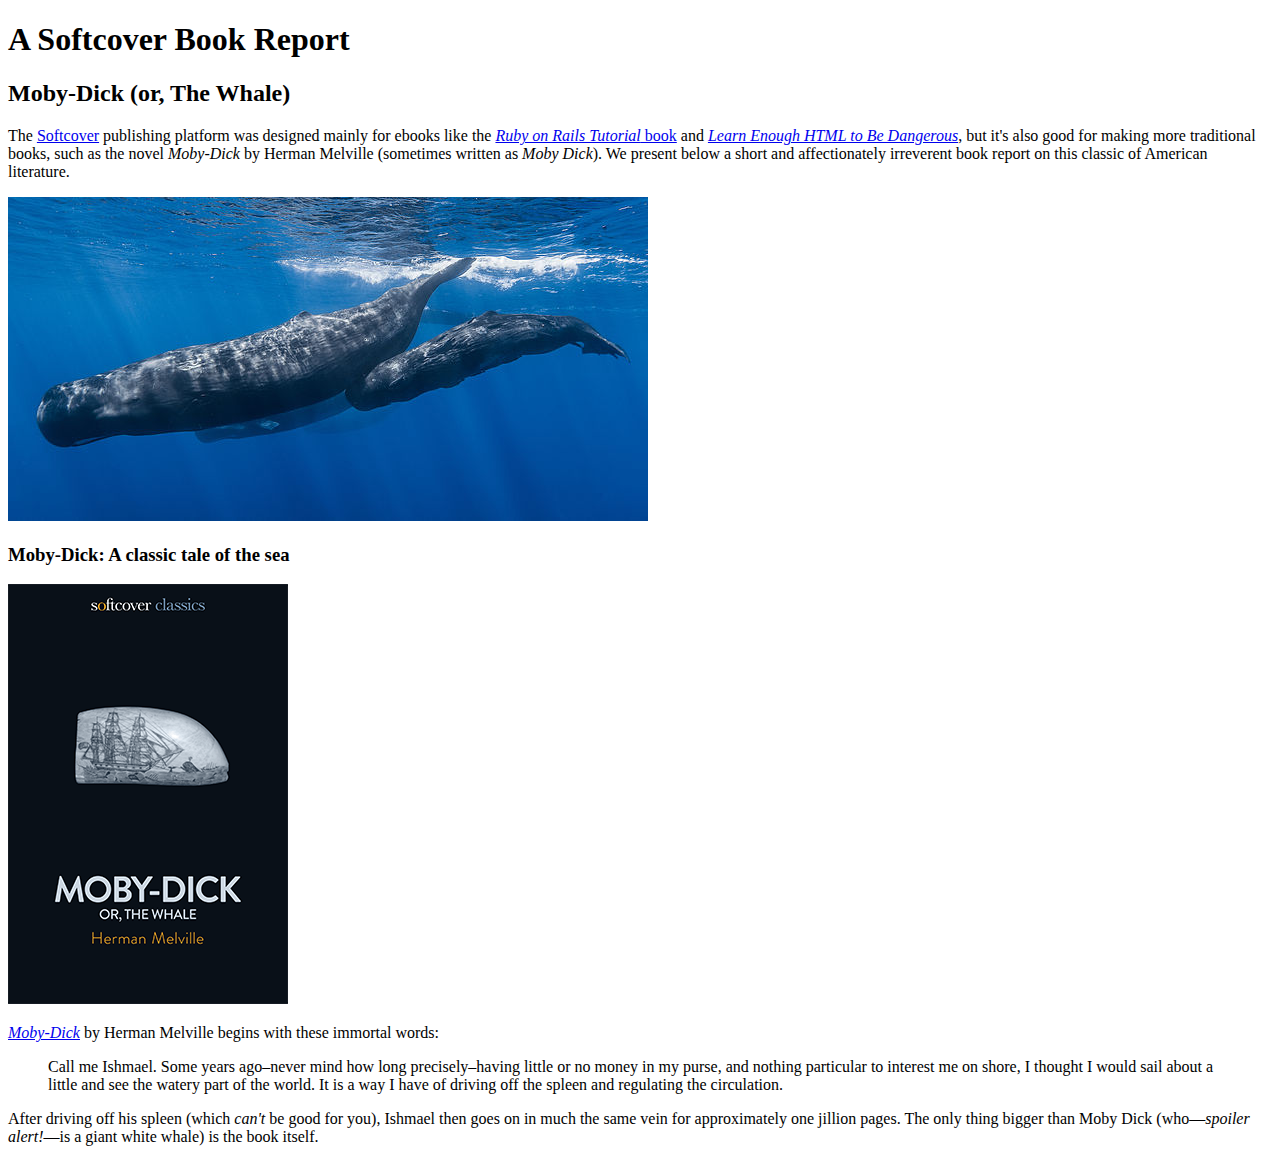
==== moby_dick.html @ 8d124999 "Declare language of html files" ====
<!DOCTYPE html>
<html lang="en">
  <head>
    <title>Moby Dick</title>
    <meta charset="utf-8">
  </head>
  <body>

    <!-- much here to be styled, will do so in last section -->
    <header>
      <h1>A Softcover Book Report</h1>
      <h2>Moby-Dick (or, The Whale)</h2>
    </header>

    <div>
      <p>
        The <a href="https://www.softcover.io/">Softcover</a> publishing platform
        was designed mainly for ebooks like the
        <a href="https://railstutorial.org/book"><em>Ruby on Rails Tutorial</em>
        book</a> and <a href="https://learnenough.com/html"><em>Learn Enough
        HTML to Be Dangerous</em></a>, but it's also good for making more
        traditional books, such as the novel <em>Moby-Dick</em> by Herman
        Melville (sometimes written as <em>Moby Dick</em>). We present below a
        short and affectionately irreverent book report on this classic of
        American literature.
      </p>
    </div>

    <a href="https://commons.wikimedia.org/wiki/File:Sperm_whale_pod.jpg">
      <img src="images/sperm_whales.jpg">
    </a>

    <div>

      <h3>Moby-Dick: A classic tale of the sea</h3>

      <a href="https://www.softcover.io/read/6070fb03/moby-dick"
         target="_blank" rel="noopener">
        <img src="images/moby_dick.png" alt="Moby Dick">
      </a>

      <p>
        <a href="https://www.softcover.io/read/6070fb03/moby-dick"
           target="_blank" rel="noopener">
          <em>Moby-Dick</em></a>
          by Herman Melville begins with these immortal words:
      </p>

      <blockquote>
        <p>
          <span>Call me Ishmael.</span> Some years ago–never mind how long
          precisely–having little or no money in my purse, and nothing
          particular to interest me on shore, I thought I would sail about a
          little and see the watery part of the world. It is a way I have of
          driving off the spleen and regulating the circulation.
        </p>
      </blockquote>

      <p>
        After driving off his spleen (which <em>can't</em> be good for you),
        Ishmael then goes on in much the same vein for approximately one
        jillion pages. The only thing bigger than Moby Dick (who—<em>spoiler
        alert!</em>—is a giant white whale) is the book itself.
      </p>
    </div>
  </body>
</html>
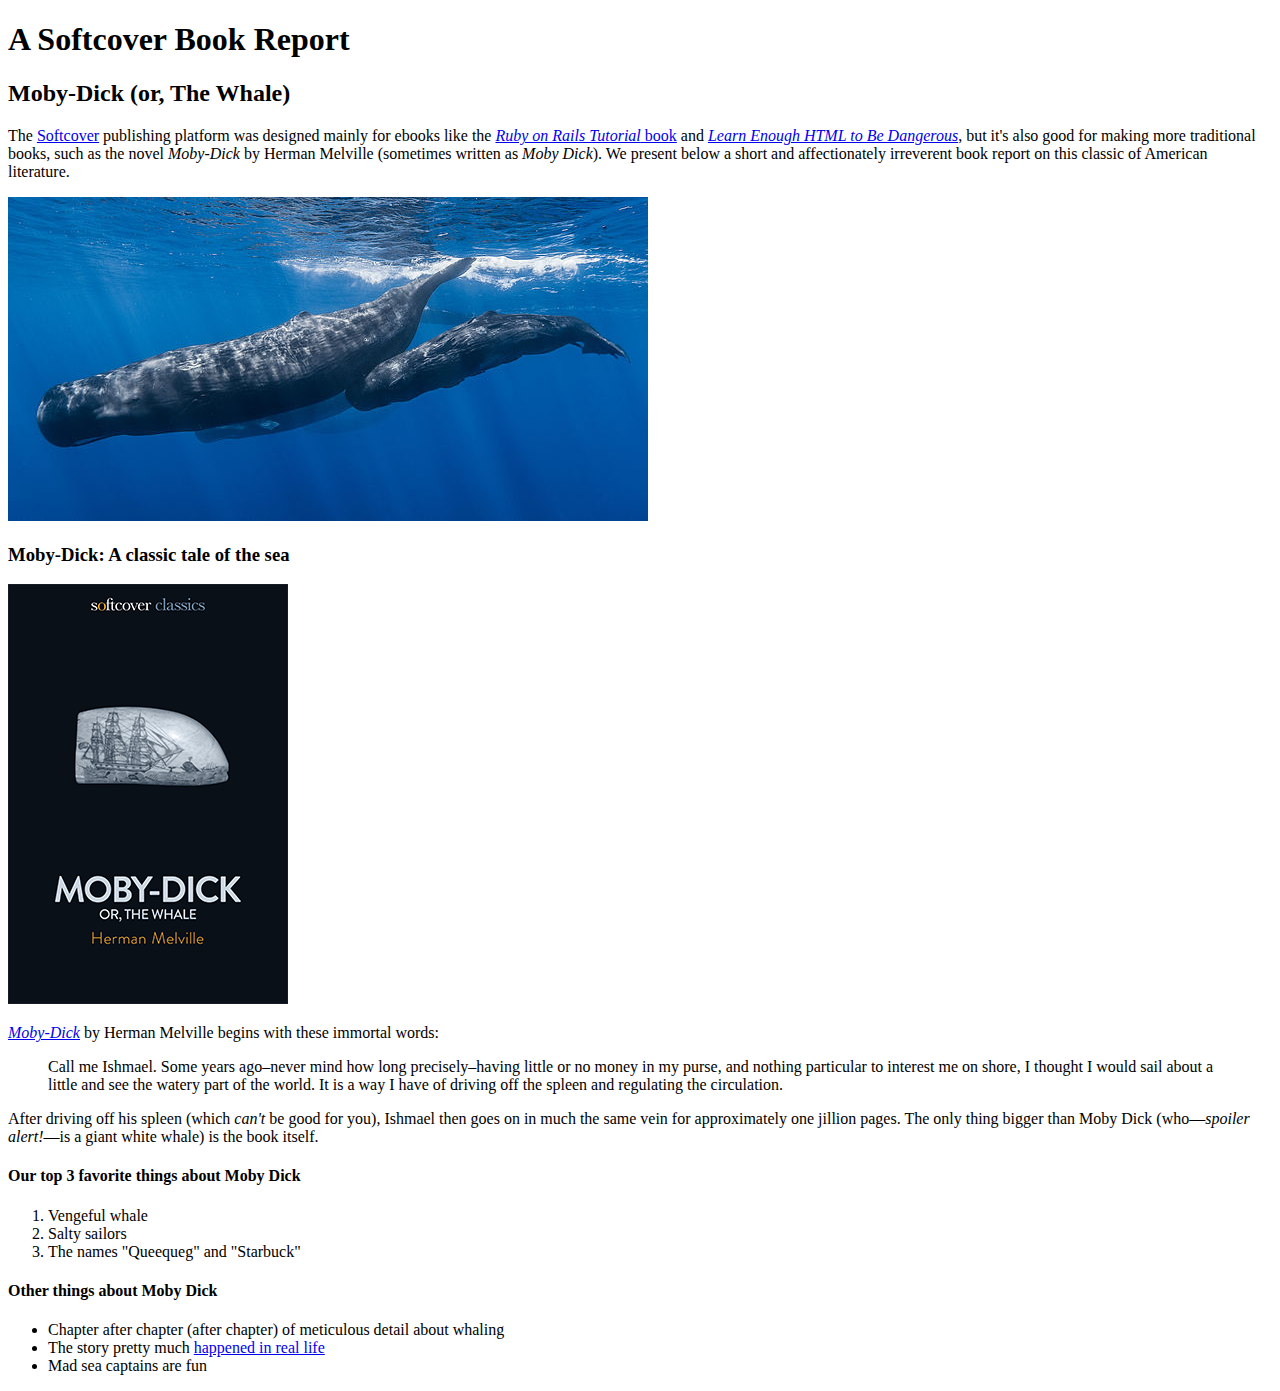
==== commit 8c64e416: "Add lists about Moby Dick" ====
--- a/moby_dick.html
+++ b/moby_dick.html
@@ -27,7 +27,7 @@
     </div>
 
     <a href="https://commons.wikimedia.org/wiki/File:Sperm_whale_pod.jpg">
-      <img src="images/sperm_whales.jpg">
+      <img src="images/sperm_whales.jpg" alt="Two sperm whales">
     </a>
 
     <div>
@@ -62,6 +62,29 @@
         jillion pages. The only thing bigger than Moby Dick (who—<em>spoiler
         alert!</em>—is a giant white whale) is the book itself.
       </p>
+
+      <h4>Our top 3 favorite things about Moby Dick</h4>
+
+      <ol>
+        <li>Vengeful whale</li>
+        <li>Salty sailors</li>
+        <li>The names "Queequeg" and "Starbuck"</li>
+      </ol>
+
+      <h4>Other things about Moby Dick</h4>
+
+      <ul>
+        <li>
+          Chapter after chapter (after chapter) of meticulous detail about whaling
+        </li>
+        <li>
+          The story pretty much
+          <a href="https://en.wikipedia.org/wiki/Essex_(whaleship)"
+          target="_blank" rel="noopener">happened in real life</a>
+        </li>
+        <li>Mad sea captains are fun</li>
+      </ul>
+
     </div>
   </body>
 </html>
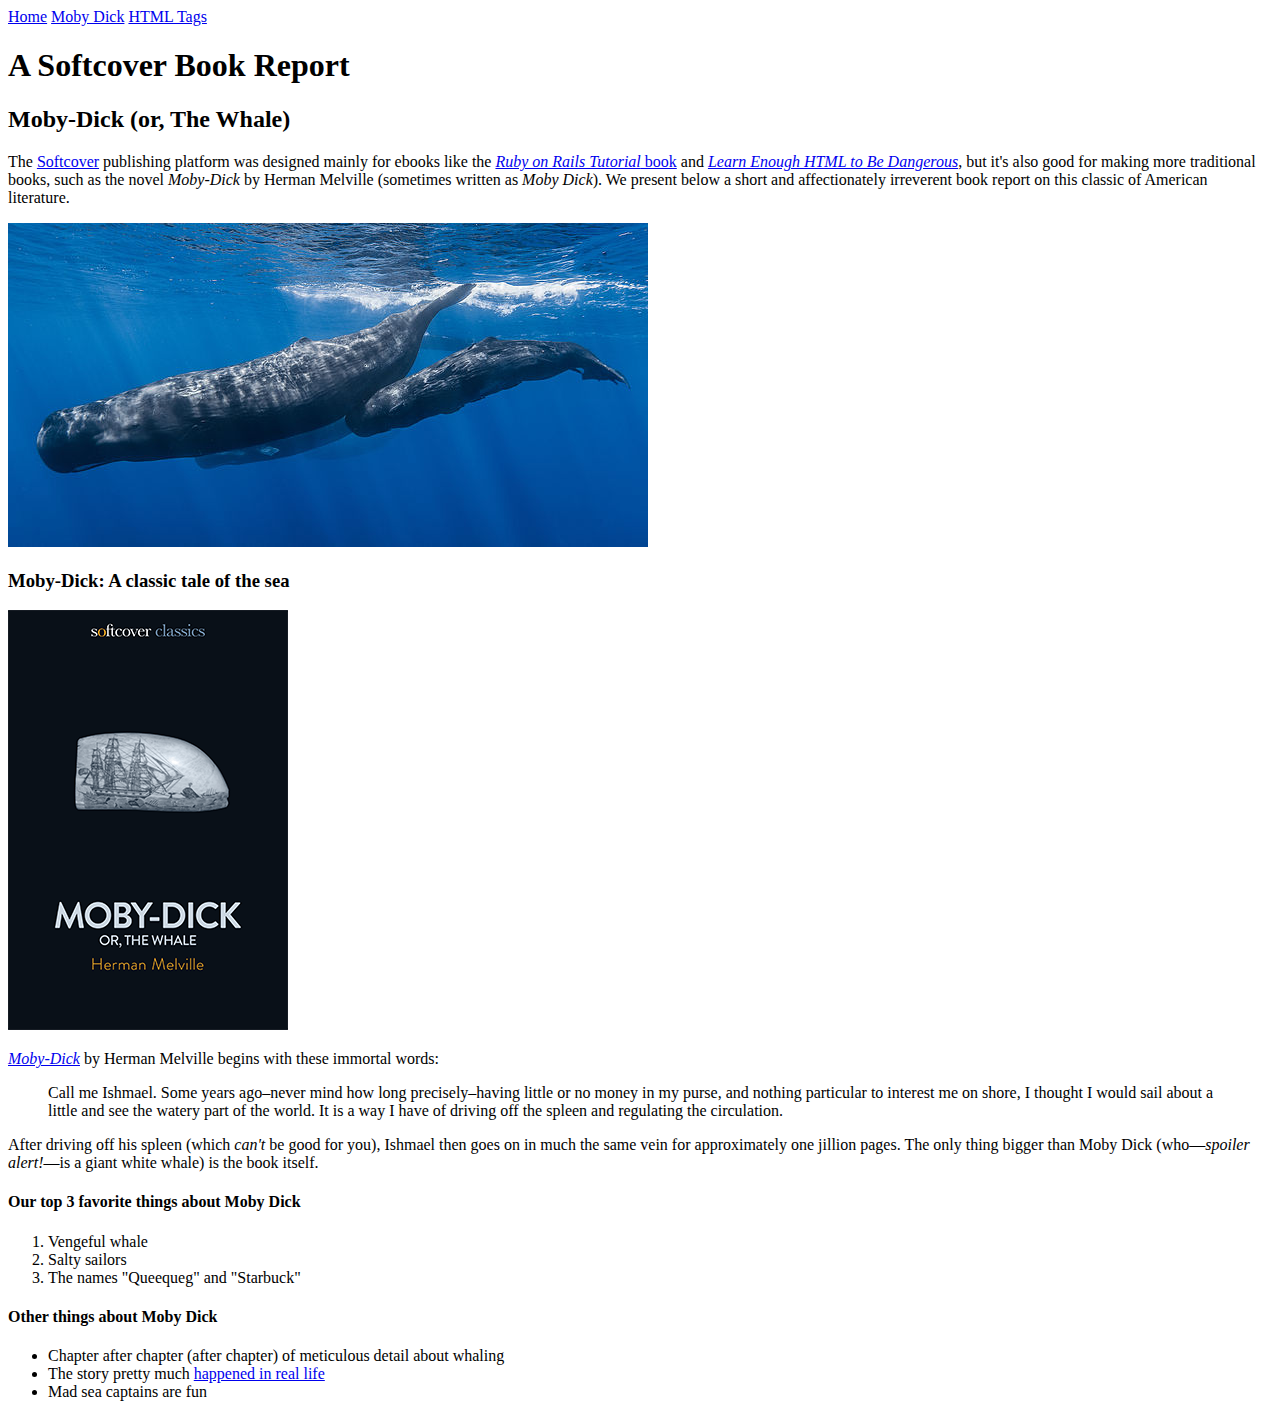
==== commit bbc3e506: "Add menu to all pages" ====
--- a/moby_dick.html
+++ b/moby_dick.html
@@ -5,6 +5,12 @@
     <meta charset="utf-8">
   </head>
   <body>
+    
+    <div>
+      <a href="index.html">Home</a>
+      <a href="moby_dick.html">Moby Dick</a>
+      <a href="tags.html">HTML Tags</a>
+    </div>
 
     <!-- much here to be styled, will do so in last section -->
     <header>
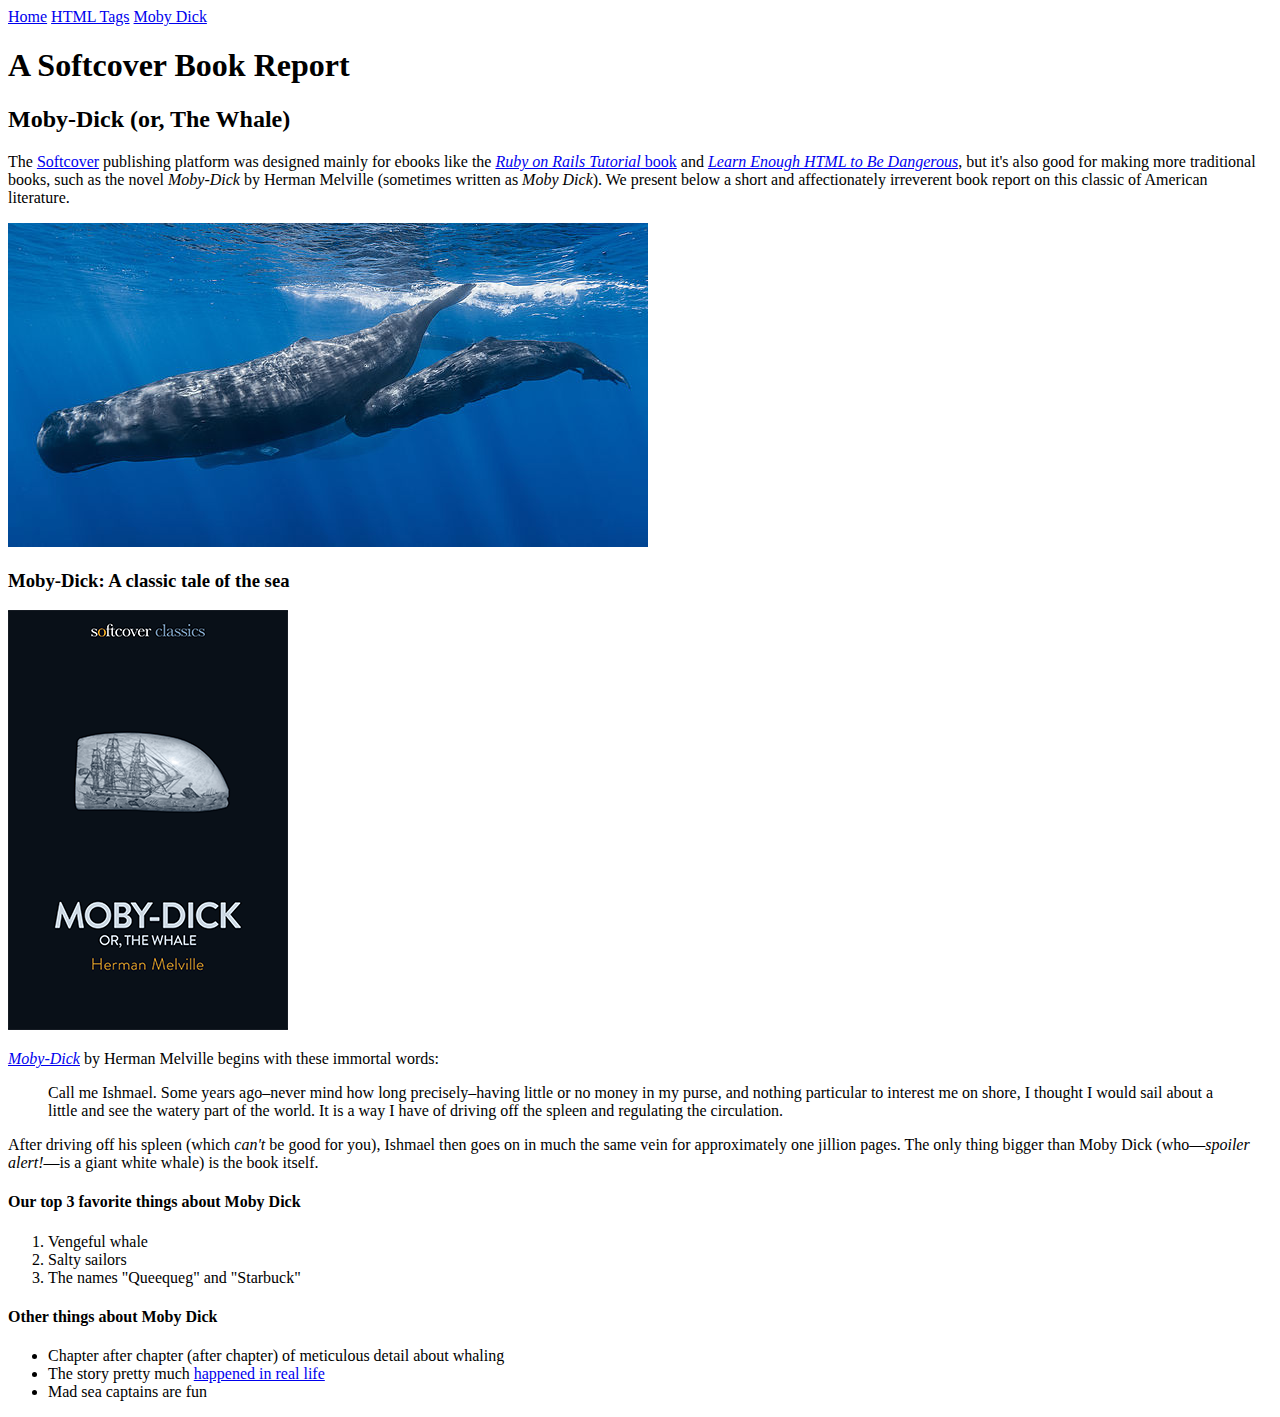
==== commit 40fff6ed: "Change order of links on menus" ====
--- a/moby_dick.html
+++ b/moby_dick.html
@@ -5,11 +5,11 @@
     <meta charset="utf-8">
   </head>
   <body>
-    
+
     <div>
       <a href="index.html">Home</a>
+      <a href="tags.html">HTML Tags</a>
       <a href="moby_dick.html">Moby Dick</a>
-      <a href="tags.html">HTML Tags</a>
     </div>
 
     <!-- much here to be styled, will do so in last section -->
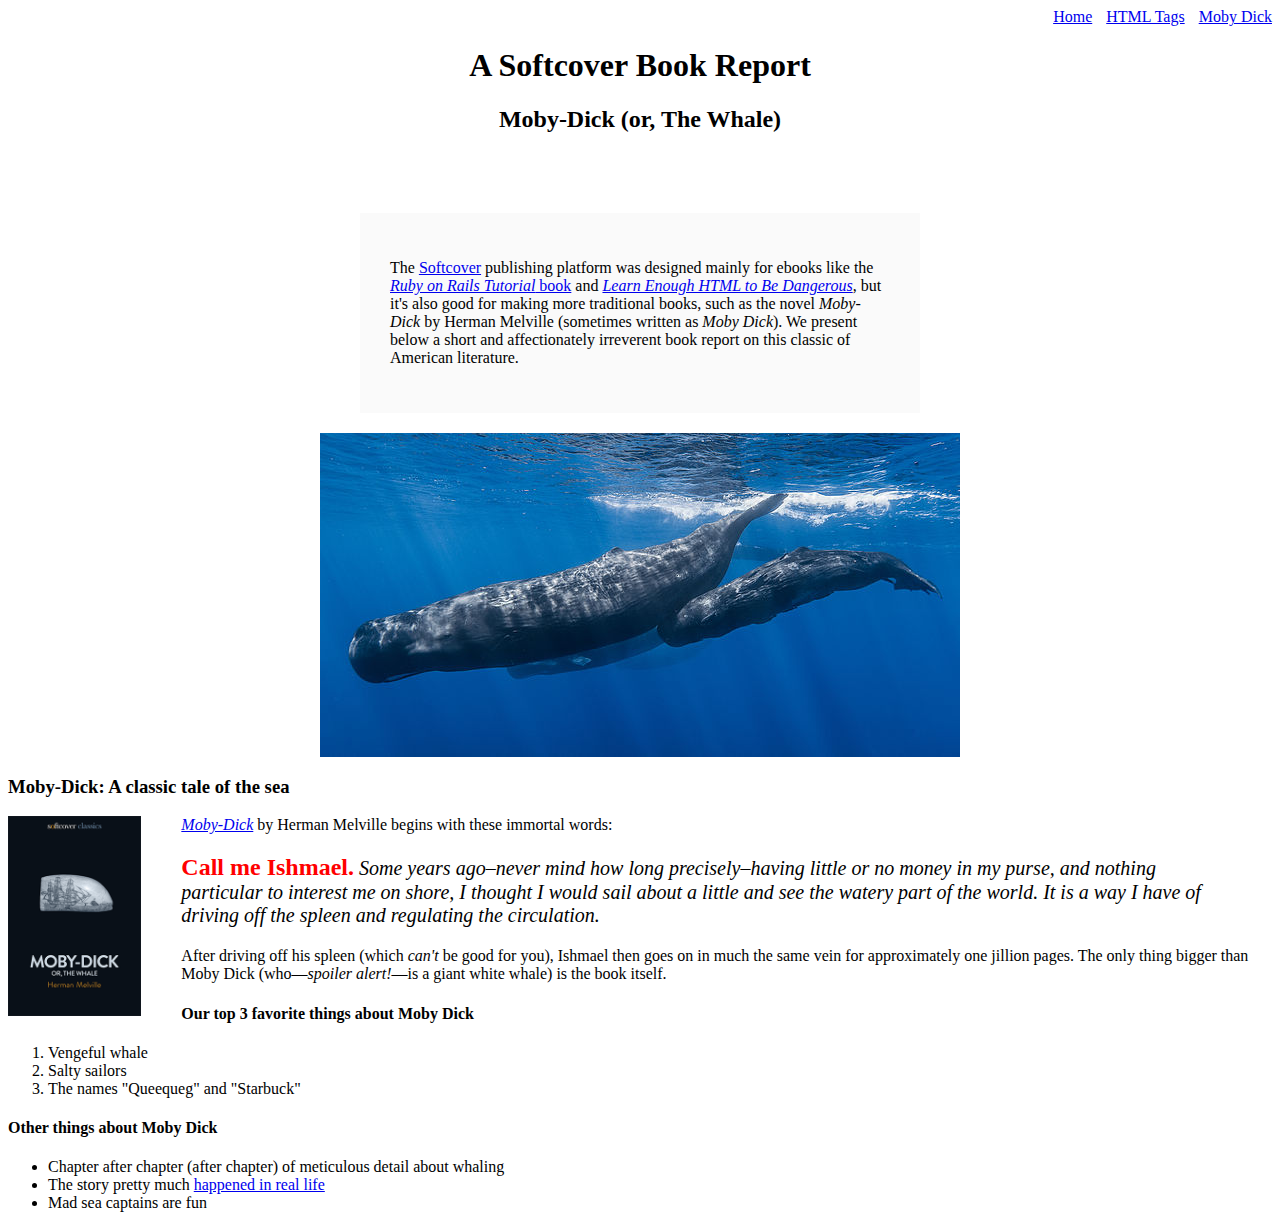
==== commit a4e7d95c: "Add styling" ====
--- a/moby_dick.html
+++ b/moby_dick.html
@@ -6,19 +6,20 @@
   </head>
   <body>
 
-    <div>
+    <div style="text-align: right;">
       <a href="index.html">Home</a>
-      <a href="tags.html">HTML Tags</a>
-      <a href="moby_dick.html">Moby Dick</a>
+      <a href="tags.html" style="margin: 0 0 0 10px;">HTML Tags</a>
+      <a href="moby_dick.html" style="margin: 0 0 0 10px;">Moby Dick</a>
     </div>
 
     <!-- much here to be styled, will do so in last section -->
-    <header>
-      <h1>A Softcover Book Report</h1>
-      <h2>Moby-Dick (or, The Whale)</h2>
+    <header style="text-align: center; margin: 0 0 80px;">
+      <h1 style="text-align: center;">A Softcover Book Report</h1>
+      <h2 style="text-align: center;">Moby-Dick (or, The Whale)</h2>
     </header>
 
-    <div>
+    <div style="width: 500px; margin: 20px auto; padding: 30px;
+    background-color: #fafafa;">
       <p>
         The <a href="https://www.softcover.io/">Softcover</a> publishing platform
         was designed mainly for ebooks like the
@@ -33,7 +34,8 @@
     </div>
 
     <a href="https://commons.wikimedia.org/wiki/File:Sperm_whale_pod.jpg">
-      <img src="images/sperm_whales.jpg" alt="Two sperm whales">
+      <img src="images/sperm_whales.jpg" alt="Two sperm whales"
+      style="display: block; margin: 0 auto;">
     </a>
 
     <div>
@@ -42,7 +44,8 @@
 
       <a href="https://www.softcover.io/read/6070fb03/moby-dick"
          target="_blank" rel="noopener">
-        <img src="images/moby_dick.png" alt="Moby Dick">
+        <img src="images/moby_dick.png" alt="Moby Dick" height="200px"
+        style="float: left; margin: 0 40px 0 0;">
       </a>
 
       <p>
@@ -52,10 +55,11 @@
           by Herman Melville begins with these immortal words:
       </p>
 
-      <blockquote>
+      <blockquote style="font-style: italic; font-size: 20px;">
         <p>
-          <span>Call me Ishmael.</span> Some years ago–never mind how long
-          precisely–having little or no money in my purse, and nothing
+          <span style="font-style: normal; font-size: 24px; font-weight: bold;
+          color: #ff0000;">Call me Ishmael.</span> Some years ago–never mind how
+          long precisely–having little or no money in my purse, and nothing
           particular to interest me on shore, I thought I would sail about a
           little and see the watery part of the world. It is a way I have of
           driving off the spleen and regulating the circulation.
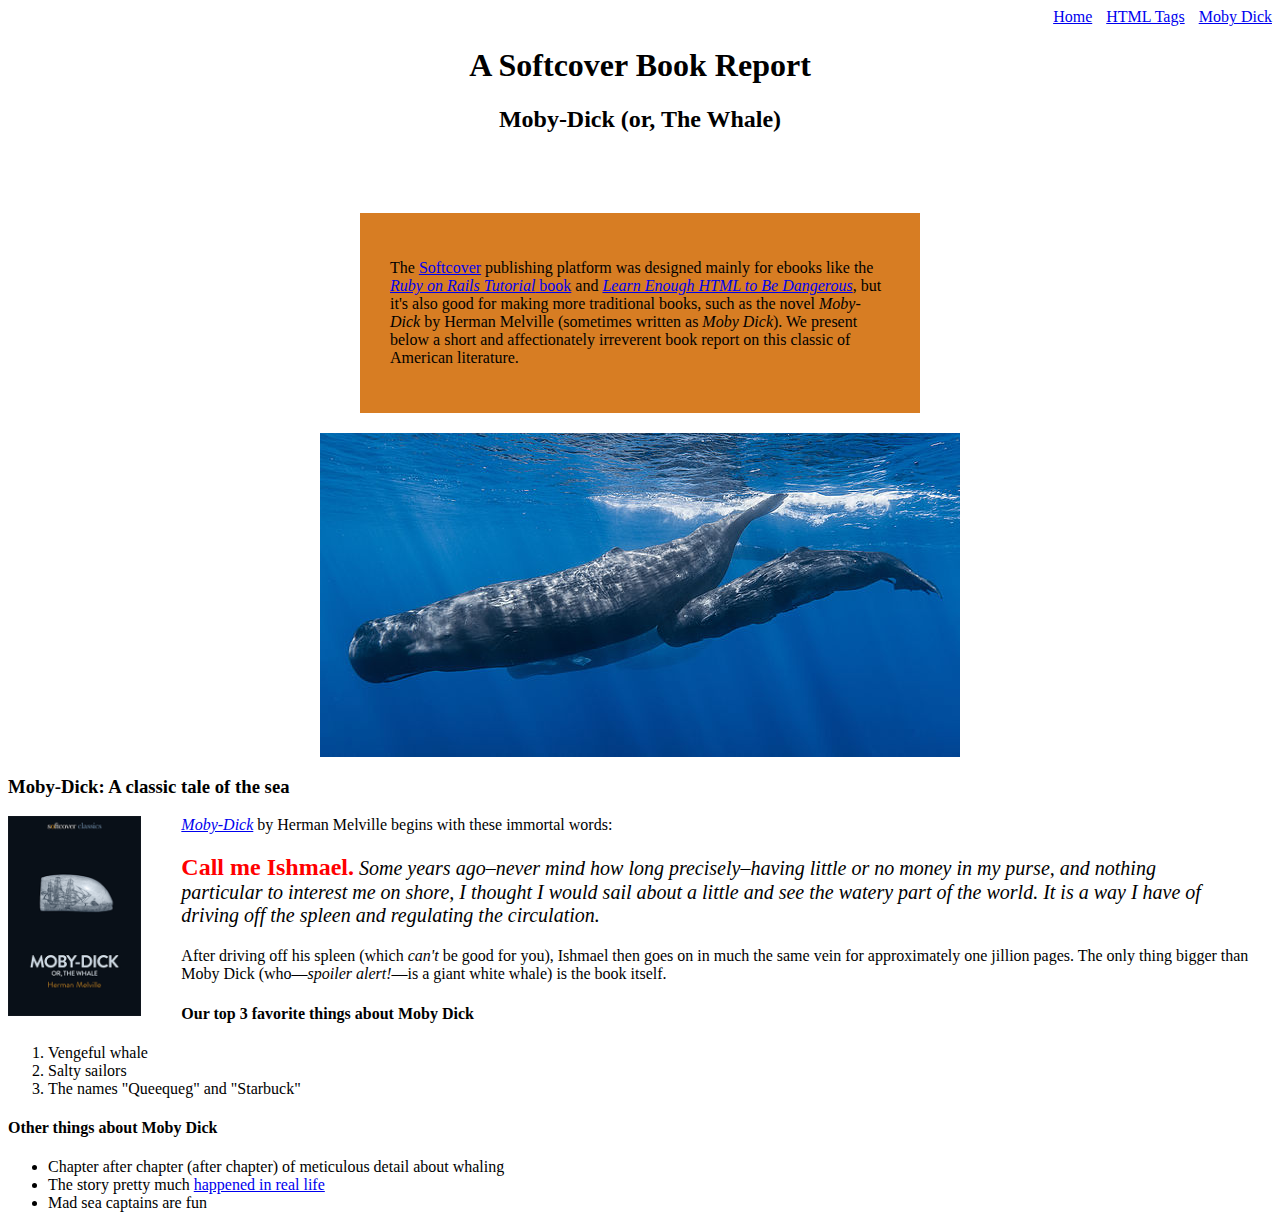
==== commit 478b0cde: "Do more style refactoring" ====
--- a/moby_dick.html
+++ b/moby_dick.html
@@ -3,23 +3,23 @@
   <head>
     <title>Moby Dick</title>
     <meta charset="utf-8">
+    <link rel="stylesheet" href="css/main.css">
   </head>
   <body>
 
-    <div style="text-align: right;">
+    <div id="main-nav" class="nav-menu">
       <a href="index.html">Home</a>
-      <a href="tags.html" style="margin: 0 0 0 10px;">HTML Tags</a>
-      <a href="moby_dick.html" style="margin: 0 0 0 10px;">Moby Dick</a>
+      <a href="tags.html" class="nav-spacing">HTML Tags</a>
+      <a href="moby_dick.html" class="nav-spacing">Moby Dick</a>
     </div>
 
     <!-- much here to be styled, will do so in last section -->
-    <header style="text-align: center; margin: 0 0 80px;">
-      <h1 style="text-align: center;">A Softcover Book Report</h1>
-      <h2 style="text-align: center;">Moby-Dick (or, The Whale)</h2>
+    <header>
+      <h1 class="center-heading">A Softcover Book Report</h1>
+      <h2 class="center-heading">Moby-Dick (or, The Whale)</h2>
     </header>
 
-    <div style="width: 500px; margin: 20px auto; padding: 30px;
-    background-color: #fafafa;">
+    <div class="about-softcover">
       <p>
         The <a href="https://www.softcover.io/">Softcover</a> publishing platform
         was designed mainly for ebooks like the
@@ -35,7 +35,7 @@
 
     <a href="https://commons.wikimedia.org/wiki/File:Sperm_whale_pod.jpg">
       <img src="images/sperm_whales.jpg" alt="Two sperm whales"
-      style="display: block; margin: 0 auto;">
+      class="sperm-whale">
     </a>
 
     <div>
@@ -45,7 +45,7 @@
       <a href="https://www.softcover.io/read/6070fb03/moby-dick"
          target="_blank" rel="noopener">
         <img src="images/moby_dick.png" alt="Moby Dick" height="200px"
-        style="float: left; margin: 0 40px 0 0;">
+        class="moby-cover">
       </a>
 
       <p>
@@ -55,10 +55,9 @@
           by Herman Melville begins with these immortal words:
       </p>
 
-      <blockquote style="font-style: italic; font-size: 20px;">
+      <blockquote>
         <p>
-          <span style="font-style: normal; font-size: 24px; font-weight: bold;
-          color: #ff0000;">Call me Ishmael.</span> Some years ago–never mind how
+          <span class="blockquote-start">Call me Ishmael.</span> Some years ago–never mind how
           long precisely–having little or no money in my purse, and nothing
           particular to interest me on shore, I thought I would sail about a
           little and see the watery part of the world. It is a way I have of
--- a/css/main.css
+++ b/css/main.css
@@ -0,0 +1,59 @@
+.nav-menu
+{
+  text-align: right;
+}
+
+.nav-spacing
+{
+  margin: 0 0 0 10px;
+}
+
+.image-link
+{
+  text-decoration: none;
+}
+
+header
+{
+  text-align: center;
+  margin: 0 0 80px;
+}
+
+.center-heading
+{
+  text-align: center;
+}
+
+.about-softcover
+{
+  width: 500px;
+  margin: 20px auto;
+  padding: 30px;
+  background-color: #d77d23;
+}
+
+.sperm-whale
+{
+  display: block;
+  margin: 0 auto;
+}
+
+.moby-cover
+{
+  float: left;
+  margin: 0 40px 0 0;
+}
+
+blockquote
+{
+  font-style: italic;
+  font-size: 20px;
+}
+
+.blockquote-start
+{
+  font-style: normal;
+  font-size: 24px;
+  font-weight: bold;
+  color: #ff0000;
+}
